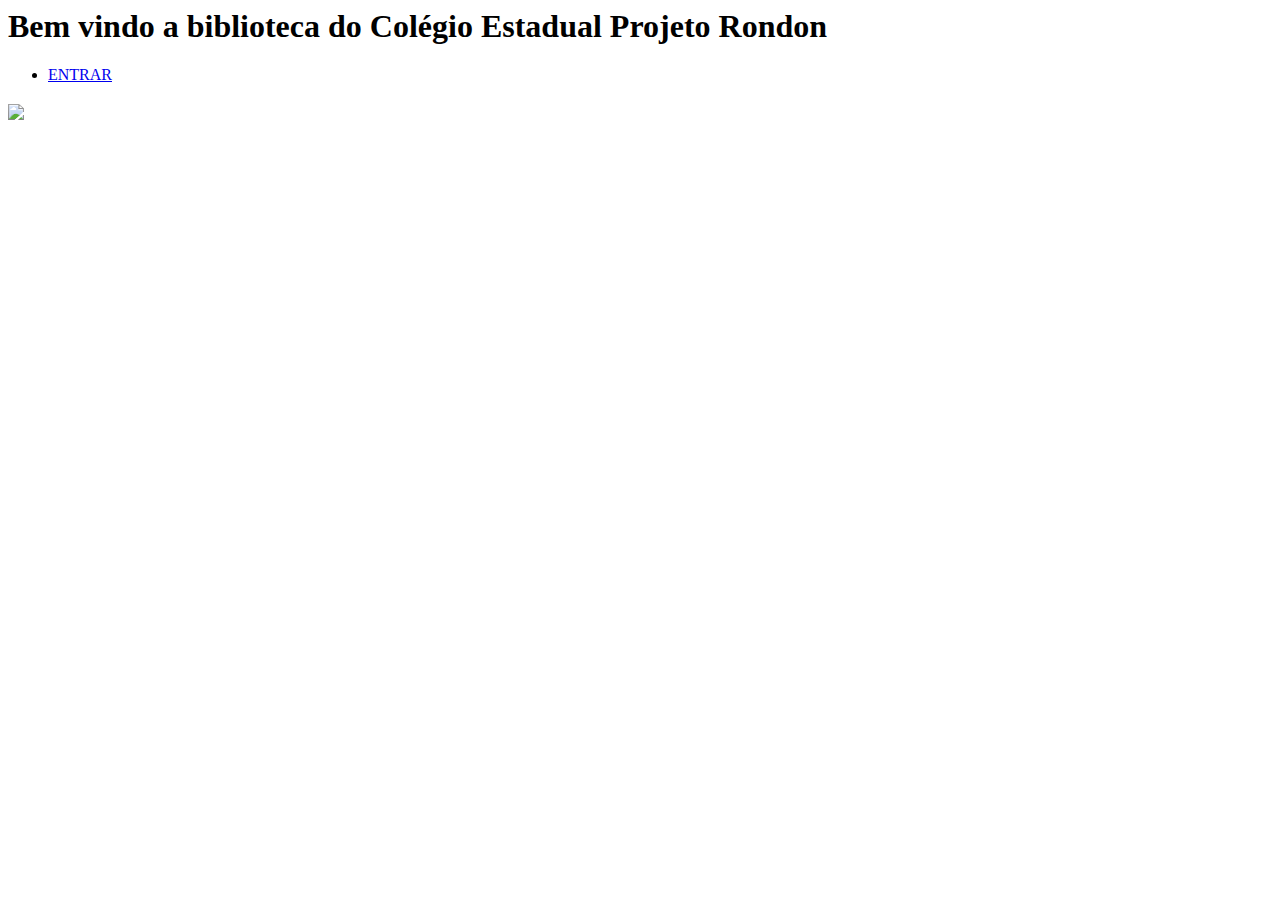
==== index.html @ de3e10f7 "Add files via upload" ====
<html lang="pt-br">
<h1><strong>Bem vindo a biblioteca do Colégio Estadual Projeto Rondon</strong></h1>  
<header> 
     <div class="caixa">
        <nav>
           <ul>
              <li><a href="https://cdpn.io/pen/debug/WNzLvMj?authentication_hash=PBrNWbvageeA">ENTRAR</a></li>
            </ul>
         <nav>
      </div>
    </header>
       <h2><img src="https://o.remove.bg/downloads/64c30083-e7b5-42d8-809e-1018e21d7f37/download__1_-removebg-preview.png"></h2>
       </html>
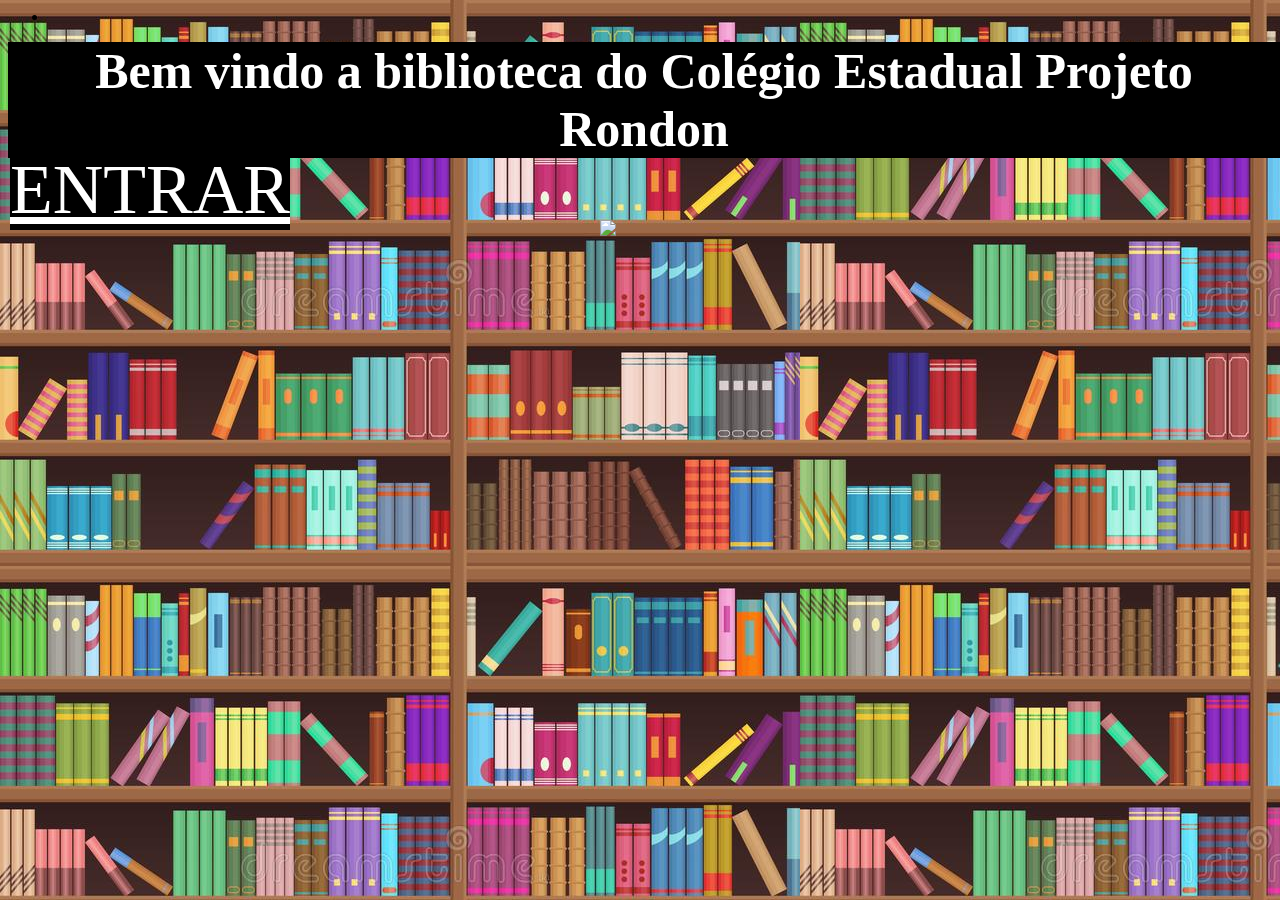
==== commit 0406627a: "alteração imagem" ====
--- a/index.html
+++ b/index.html
@@ -1,4 +1,5 @@
 <html lang="pt-br">
+   <link rel='stylesheet' type='text/css' media='screen' href='style.css'>
 <h1><strong>Bem vindo a biblioteca do Colégio Estadual Projeto Rondon</strong></h1>  
 <header> 
      <div class="caixa">
--- a/style.css
+++ b/style.css
@@ -0,0 +1,29 @@
+
+body {
+   background-image: url("plano-de-fundo-inicio.jpg");
+  background-size: ;
+}
+nav a{
+  background-color: black;
+  position: absolute;
+  font-family: stencil std;
+  font-size: 70px;
+  color: white;
+  text-docoration: none;
+  left: 10px;
+  right:;
+  top:150px;
+}
+h1{
+  background-color: black;
+  position: absolute;
+  text-align: center;
+  font-size: 50px;
+  font-family:;
+  color: white;
+}
+h2{
+  position: absolute;
+  left: 600px;
+  top: 200px;
+}